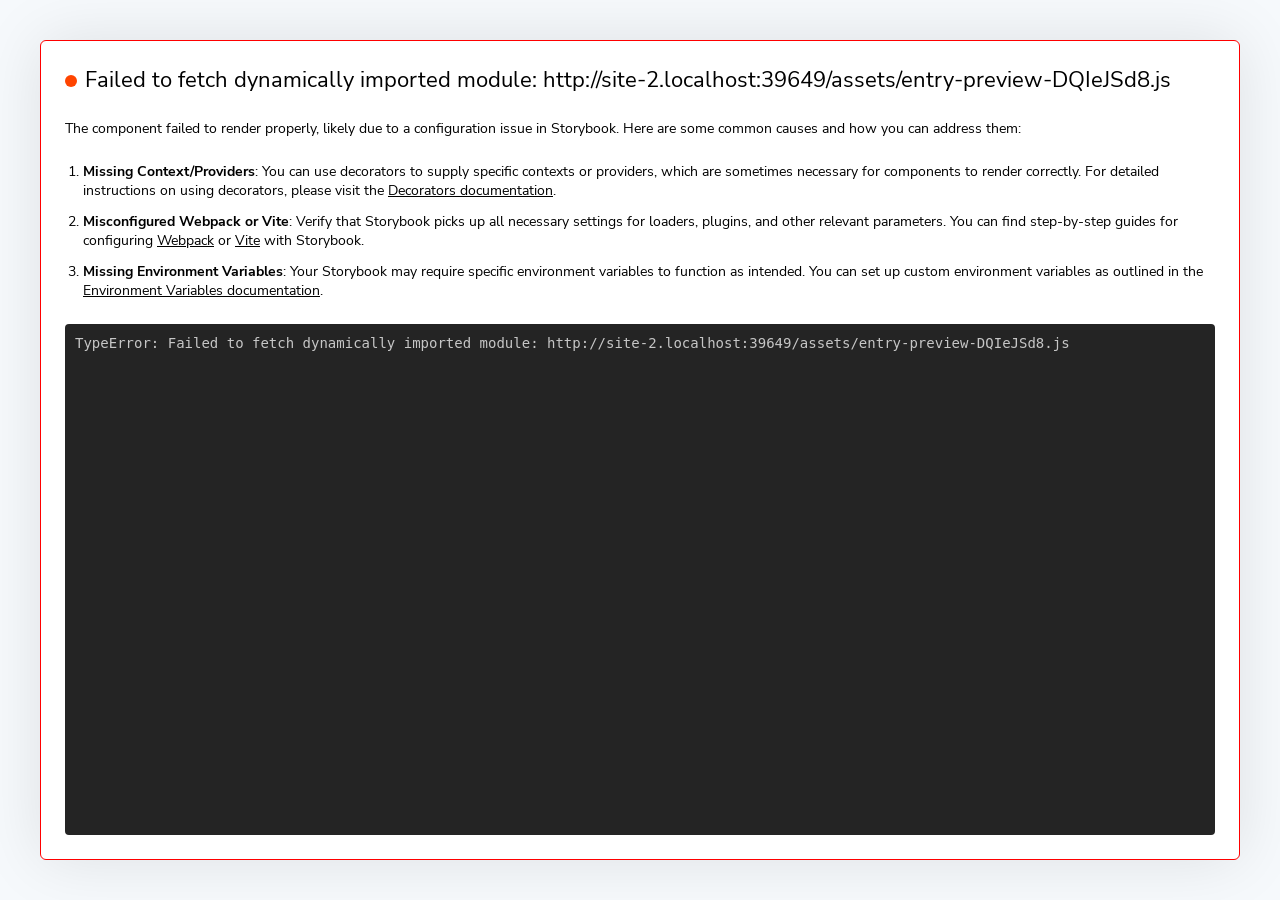
==== iframe.html @ ca0ea81a "storybook updates" ====
<!doctype html>
<!--suppress HtmlUnknownTarget -->
<html lang="en">
  <head>
    <meta charset="utf-8" />
    <title>Storybook</title>
    <meta name="viewport" content="width=device-width, initial-scale=1" />

    <style>
      @font-face {
        font-family: 'Nunito Sans';
        font-style: normal;
        font-weight: 400;
        font-display: swap;
        src: url('./sb-common-assets/nunito-sans-regular.woff2') format('woff2');
      }

      @font-face {
        font-family: 'Nunito Sans';
        font-style: italic;
        font-weight: 400;
        font-display: swap;
        src: url('./sb-common-assets/nunito-sans-italic.woff2') format('woff2');
      }

      @font-face {
        font-family: 'Nunito Sans';
        font-style: normal;
        font-weight: 700;
        font-display: swap;
        src: url('./sb-common-assets/nunito-sans-bold.woff2') format('woff2');
      }

      @font-face {
        font-family: 'Nunito Sans';
        font-style: italic;
        font-weight: 700;
        font-display: swap;
        src: url('./sb-common-assets/nunito-sans-bold-italic.woff2') format('woff2');
      }
    </style>

    <script>
      window.CONFIG_TYPE = 'PRODUCTION';
      window.LOGLEVEL = 'info';
      window.FRAMEWORK_OPTIONS = {};
      window.CHANNEL_OPTIONS = {};
      window.FEATURES = {"argTypeTargetsV7":true,"legacyDecoratorFileOrder":false,"disallowImplicitActionsInRenderV8":true};
      window.STORIES = [{"titlePrefix":"","directory":"./stories","files":"**/*.stories.@(js|jsx|ts|tsx)","importPathMatcher":"^\\.[\\\\/](?:stories(?:\\/(?!\\.)(?:(?:(?!(?:^|\\/)\\.).)*?)\\/|\\/|$)(?!\\.)(?=.)[^/]*?\\.stories\\.(js|jsx|ts|tsx))$"}];
      window.DOCS_OPTIONS = {"defaultName":"Docs","autodocs":"tag"};
      window.TAGS_OPTIONS = {"dev-only":{"excludeFromDocsStories":true},"docs-only":{"excludeFromSidebar":true},"test-only":{"excludeFromSidebar":true,"excludeFromDocsStories":true}};

      

      // We do this so that "module && module.hot" etc. in Storybook source code
      // doesn't fail (it will simply be disabled)
      window.module = undefined;
      window.global = window;
    </script>
    <base target="_parent" />

<style>
  /* While we aren't showing the main block yet, but still preparing, we want everything the user
     has rendered, which may or may not be in #storybook-root, to be display none */
  .sb-show-preparing-story:not(.sb-show-main) > :not(.sb-preparing-story) {
    display: none;
  }

  .sb-show-preparing-docs:not(.sb-show-main) > :not(.sb-preparing-docs) {
    display: none;
  }

  /* Hide our own blocks when we aren't supposed to be showing them */
  :not(.sb-show-preparing-story) > .sb-preparing-story,
  :not(.sb-show-preparing-docs) > .sb-preparing-docs,
  :not(.sb-show-nopreview) > .sb-nopreview,
  :not(.sb-show-errordisplay) > .sb-errordisplay {
    display: none;
  }

  .sb-show-main.sb-main-centered {
    margin: 0;
    display: flex;
    align-items: center;
    min-height: 100vh;
  }

  .sb-show-main.sb-main-centered #storybook-root {
    box-sizing: border-box;
    margin: auto;
    padding: 1rem;
    max-height: 100%;
    /* Hack for centering correctly in IE11 */
  }

  /* Vertical centering fix for IE11 */
  @media screen and (-ms-high-contrast: none), (-ms-high-contrast: active) {
    .sb-show-main.sb-main-centered:after {
      content: '';
      min-height: inherit;
      font-size: 0;
    }
  }

  .sb-show-main.sb-main-fullscreen {
    margin: 0;
    padding: 0;
    display: block;
  }

  .sb-show-main.sb-main-padded {
    margin: 0;
    padding: 1rem;
    display: block;
    box-sizing: border-box;
  }

  .sb-wrapper {
    position: fixed;
    top: 0;
    bottom: 0;
    left: 0;
    right: 0;
    box-sizing: border-box;

    padding: 40px;
    font-family:
      'Nunito Sans',
      -apple-system,
      '.SFNSText-Regular',
      'San Francisco',
      BlinkMacSystemFont,
      'Segoe UI',
      'Helvetica Neue',
      Helvetica,
      Arial,
      sans-serif;
    -webkit-font-smoothing: antialiased;
    overflow: auto;
  }

  @media (max-width: 700px) {
    .sb-wrapper {
      padding: 20px;
    }
  }

  @media (max-width: 500px) {
    .sb-wrapper {
      padding: 10px;
    }
  }

  .sb-heading {
    font-size: 14px;
    font-weight: 600;
    letter-spacing: 0.2px;
    margin: 10px 0;
    padding-right: 25px;
  }

  .sb-nopreview {
    display: flex;
    align-content: center;
    justify-content: center;
    box-sizing: border-box;
  }

  .sb-nopreview_main {
    margin: auto;
    padding: 30px;
    border-radius: 10px;
    background: rgba(0, 0, 0, 0.03);
  }

  .sb-nopreview_heading {
    text-align: center;
  }

  .sb-errordisplay {
    background: #f6f9fc;
    color: black;
    z-index: 999999;
    width: 100vw;
    min-height: 100vh;
    box-sizing: border-box;

    & ol {
      padding-left: 18px;
      margin: 0;
    }

    & h1 {
      font-family: Nunito Sans;
      font-size: 22px;
      font-weight: 400;
      line-height: 30px;
      font-weight: normal;
      margin: 0;

      &::before {
        content: '';
        display: inline-block;
        width: 12px;
        height: 12px;
        background: #ff4400;
        border-radius: 50%;
        margin-right: 8px;
      }
    }

    & p,
    & ol {
      font-family: Nunito Sans;
      font-size: 14px;
      font-weight: 400;
      line-height: 19px;
      margin: 0;
    }

    & li + li {
      margin: 0;
      padding: 0;
      padding-top: 12px;
    }

    & a {
      color: currentColor;
    }
  }

  .sb-errordisplay_main {
    margin: auto;
    padding: 24px;
    display: flex;
    box-sizing: border-box;

    flex-direction: column;
    min-height: 100%;
    width: 100%;
    border-radius: 6px;
    background: white;
    border: 1px solid #ff0000;
    box-shadow: 0 0 64px rgba(0, 0, 0, 0.1);
    gap: 24px;
  }

  .sb-errordisplay_code {
    padding: 10px;
    flex: 1;
    background: #242424;
    color: #c6c6c6;
    box-sizing: border-box;

    font-size: 14px;
    font-weight: 400;
    line-height: 19px;
    border-radius: 4px;

    font-family: 'Operator Mono', 'Fira Code Retina', 'Fira Code', 'FiraCode-Retina', 'Andale Mono',
      'Lucida Console', Consolas, Monaco, monospace;
    margin: 0;
    overflow: auto;
  }

  .sb-errordisplay pre {
    white-space: pre-wrap;
    white-space: revert;
  }

  @-webkit-keyframes sb-rotate360 {
    from {
      transform: rotate(0deg);
    }

    to {
      transform: rotate(360deg);
    }
  }

  @keyframes sb-rotate360 {
    from {
      transform: rotate(0deg);
    }

    to {
      transform: rotate(360deg);
    }
  }

  @-webkit-keyframes sb-glow {
    0%,
    100% {
      opacity: 1;
    }

    50% {
      opacity: 0.4;
    }
  }

  @keyframes sb-glow {
    0%,
    100% {
      opacity: 1;
    }

    50% {
      opacity: 0.4;
    }
  }

  /* We display the preparing loaders *over* the rendering story */
  .sb-preparing-story,
  .sb-preparing-docs {
    background-color: white;
    /* Maximum possible z-index. It would be better to use stacking contexts to ensure it's always
    on top, but this isn't possible as it would require making CSS changes that could affect user code */
    z-index: 2147483647;
  }

  .sb-loader {
    -webkit-animation: sb-rotate360 0.7s linear infinite;
    animation: sb-rotate360 0.7s linear infinite;
    border-color: rgba(97, 97, 97, 0.29);
    border-radius: 50%;
    border-style: solid;
    border-top-color: #646464;
    border-width: 2px;
    display: inline-block;
    height: 32px;
    left: 50%;
    margin-left: -16px;
    margin-top: -16px;
    mix-blend-mode: difference;
    overflow: hidden;
    position: absolute;
    top: 50%;
    transition: all 200ms ease-out;
    vertical-align: top;
    width: 32px;
    z-index: 4;
  }

  .sb-previewBlock {
    background: #fff;
    border: 1px solid rgba(0, 0, 0, 0.1);
    border-radius: 4px;
    box-shadow: rgba(0, 0, 0, 0.1) 0 1px 3px 0;
    margin: 25px auto 40px;
    max-width: 600px;
  }

  .sb-previewBlock_header {
    align-items: center;
    box-shadow: rgba(0, 0, 0, 0.1) 0 -1px 0 0 inset;
    display: flex;
    gap: 14px;
    height: 40px;
    padding: 0 12px;
  }

  .sb-previewBlock_icon {
    -webkit-animation: sb-glow 1.5s ease-in-out infinite;
    animation: sb-glow 1.5s ease-in-out infinite;
    background: #e6e6e6;
    height: 14px;
    width: 14px;
  }

  .sb-previewBlock_icon:last-child {
    margin-left: auto;
  }

  .sb-previewBlock_body {
    -webkit-animation: sb-glow 1.5s ease-in-out infinite;
    animation: sb-glow 1.5s ease-in-out infinite;
    height: 182px;
    position: relative;
  }

  .sb-argstableBlock {
    border-collapse: collapse;
    border-spacing: 0;
    font-size: 13px;
    line-height: 20px;
    margin: 25px auto 40px;
    max-width: 600px;
    text-align: left;
    width: 100%;
  }

  .sb-argstableBlock th:first-of-type,
  .sb-argstableBlock td:first-of-type {
    padding-left: 20px;
  }

  .sb-argstableBlock th:nth-of-type(2),
  .sb-argstableBlock td:nth-of-type(2) {
    width: 35%;
  }

  .sb-argstableBlock th:nth-of-type(3),
  .sb-argstableBlock td:nth-of-type(3) {
    width: 15%;
  }

  .sb-argstableBlock th:last-of-type,
  .sb-argstableBlock td:last-of-type {
    width: 25%;
    padding-right: 20px;
  }

  .sb-argstableBlock th span,
  .sb-argstableBlock td span {
    -webkit-animation: sb-glow 1.5s ease-in-out infinite;
    animation: sb-glow 1.5s ease-in-out infinite;
    background-color: rgba(0, 0, 0, 0.1);
    border-radius: 0;
    box-shadow: none;
    color: transparent;
  }

  .sb-argstableBlock th {
    padding: 10px 15px;
  }

  .sb-argstableBlock-body {
    border-radius: 4px;
    box-shadow:
      rgba(0, 0, 0, 0.1) 0 1px 3px 1px,
      rgba(0, 0, 0, 0.065) 0 0 0 1px;
  }

  .sb-argstableBlock-body tr {
    background: transparent;
    overflow: hidden;
  }

  .sb-argstableBlock-body tr:not(:first-child) {
    border-top: 1px solid #e6e6e6;
  }

  .sb-argstableBlock-body tr:first-child td:first-child {
    border-top-left-radius: 4px;
  }

  .sb-argstableBlock-body tr:first-child td:last-child {
    border-top-right-radius: 4px;
  }

  .sb-argstableBlock-body tr:last-child td:first-child {
    border-bottom-left-radius: 4px;
  }

  .sb-argstableBlock-body tr:last-child td:last-child {
    border-bottom-right-radius: 4px;
  }

  .sb-argstableBlock-body td {
    background: #fff;
    padding-bottom: 10px;
    padding-top: 10px;
    vertical-align: top;
  }

  .sb-argstableBlock-body td:not(:first-of-type) {
    padding-left: 15px;
    padding-right: 15px;
  }

  .sb-argstableBlock-body button {
    -webkit-animation: sb-glow 1.5s ease-in-out infinite;
    animation: sb-glow 1.5s ease-in-out infinite;
    background-color: rgba(0, 0, 0, 0.1);
    border: 0;
    border-radius: 0;
    box-shadow: none;
    color: transparent;
    display: inline;
    font-size: 12px;
    line-height: 1;
    padding: 10px 16px;
  }

  .sb-argstableBlock-summary {
    margin-top: 4px;
  }

  .sb-argstableBlock-code {
    margin-right: 4px;
    margin-bottom: 4px;
    padding: 2px 5px;
  }
</style>

<script>
  /* globals window */
  /* eslint-disable no-underscore-dangle */
  try {
    if (window.top !== window) {
      window.__REACT_DEVTOOLS_GLOBAL_HOOK__ = window.top.__REACT_DEVTOOLS_GLOBAL_HOOK__;
      window.__VUE_DEVTOOLS_GLOBAL_HOOK__ = window.top.__VUE_DEVTOOLS_GLOBAL_HOOK__;
      window.top.__VUE_DEVTOOLS_CONTEXT__ = window.document;
    }
  } catch (e) {
    // eslint-disable-next-line no-console
    console.warn('unable to connect to top frame for connecting dev tools');
  }
</script>

    <script type="module" crossorigin src="./assets/iframe-2rGU2KQB.js"></script>
  </head>

  <body>
    <div class="sb-preparing-story sb-wrapper">
  <div class="sb-loader"></div>
</div>

<div class="sb-preparing-docs sb-wrapper">
  <div class="sb-previewBlock">
    <div class="sb-previewBlock_header">
      <div class="sb-previewBlock_icon"></div>
      <div class="sb-previewBlock_icon"></div>
      <div class="sb-previewBlock_icon"></div>
      <div class="sb-previewBlock_icon"></div>
    </div>
    <div class="sb-previewBlock_body">
      <div class="sb-loader"></div>
    </div>
  </div>
  <table aria-hidden="true" class="sb-argstableBlock">
    <thead class="sb-argstableBlock-head">
      <tr>
        <th><span>Name</span></th>
        <th><span>Description</span></th>
        <th><span>Default</span></th>
        <th><span>Control </span></th>
      </tr>
    </thead>
    <tbody class="sb-argstableBlock-body">
      <tr>
        <td><span>propertyName</span><span title="Required">*</span></td>
        <td>
          <div><span>This is a short description</span></div>
          <div class="sb-argstableBlock-summary">
            <div><span class="sb-argstableBlock-code">summary</span></div>
          </div>
        </td>
        <td>
          <div><span class="sb-argstableBlock-code">defaultValue</span></div>
        </td>
        <td><button>Set string</button></td>
      </tr>
      <tr>
        <td><span>propertyName</span><span>*</span></td>
        <td>
          <div><span>This is a short description</span></div>
          <div class="sb-argstableBlock-summary">
            <div><span class="sb-argstableBlock-code">summary</span></div>
          </div>
        </td>
        <td>
          <div><span class="sb-argstableBlock-code">defaultValue</span></div>
        </td>
        <td><button>Set string</button></td>
      </tr>
      <tr>
        <td><span>propertyName</span><span>*</span></td>
        <td>
          <div><span>This is a short description</span></div>
          <div class="sb-argstableBlock-summary">
            <div><span class="sb-argstableBlock-code">summary</span></div>
          </div>
        </td>
        <td>
          <div><span class="sb-argstableBlock-code">defaultValue</span></div>
        </td>
        <td><button>Set string</button></td>
      </tr>
    </tbody>
  </table>
</div>

<div class="sb-nopreview sb-wrapper">
  <div class="sb-nopreview_main">
    <h1 class="sb-nopreview_heading sb-heading">No Preview</h1>
    <p>Sorry, but you either have no stories or none are selected somehow.</p>
    <ul>
      <li>Please check the Storybook config.</li>
      <li>Try reloading the page.</li>
    </ul>
    <p>
      If the problem persists, check the browser console, or the terminal you've run Storybook from.
    </p>
  </div>
</div>

<div class="sb-errordisplay sb-wrapper">
  <div class="sb-errordisplay_main">
    <h1 id="error-message"></h1>
    <p>
      The component failed to render properly, likely due to a configuration issue in Storybook.
      Here are some common causes and how you can address them:
    </p>
    <ol>
      <li>
        <strong>Missing Context/Providers</strong>: You can use decorators to supply specific
        contexts or providers, which are sometimes necessary for components to render correctly. For
        detailed instructions on using decorators, please visit the
        <a href="https://storybook.js.org/docs/writing-stories/decorators"
          >Decorators documentation</a
        >.
      </li>
      <li>
        <strong>Misconfigured Webpack or Vite</strong>: Verify that Storybook picks up all necessary
        settings for loaders, plugins, and other relevant parameters. You can find step-by-step
        guides for configuring
        <a href="https://storybook.js.org/docs/builders/webpack">Webpack</a> or
        <a href="https://storybook.js.org/docs/builders/vite">Vite</a>
        with Storybook.
      </li>
      <li>
        <strong>Missing Environment Variables</strong>: Your Storybook may require specific
        environment variables to function as intended. You can set up custom environment variables
        as outlined in the
        <a href="https://storybook.js.org/docs/configure/environment-variables"
          >Environment Variables documentation</a
        >.
      </li>
    </ol>
    <pre class="sb-errordisplay_code"><code id="error-stack"></code></pre>
  </div>
</div>

    <div id="storybook-root"></div>
    <div id="storybook-docs"></div>
    <script>
      // eslint-disable-next-line no-underscore-dangle, @typescript-eslint/naming-convention
      function __onViteAppLoadingError(event) {
        const hostname = globalThis.location.hostname;
        if (hostname !== 'localhost' && globalThis.CONFIG_TYPE === 'DEVELOPMENT') {
          const message = `Failed to load the Storybook preview file 'vite-app.js':

It looks like you're visiting the Storybook development server on another hostname than localhost: '${hostname}', but you haven't configured the necessary security features to support this.
Please re-run your Storybook development server with the '--host ${hostname}' flag, or manually configure your Vite allowedHosts configuration with viteFinal.

See:`;
          const docs = [
            'https://storybook.js.org/docs/api/cli-options#dev',
            'https://storybook.js.org/docs/api/main-config/main-config-vite-final',
            'https://vite.dev/config/server-options.html#server-allowedhosts',
          ];
          console.error(`${message}\n${docs.map((doc) => `- ${doc}`).join('\n')}`);

          document.getElementById('storybook-root').innerHTML =
            `<p style="color: red; max-width: 70ch">${message.replaceAll(
              '\n',
              '<br/>'
            )}<ul>${docs.map((doc) => `<li><a href='${doc}' target='_blank'>${doc}</a></li>`).join('')}<ul></p>`;
          return;
        }
      }
    </script>
  </body>
</html>
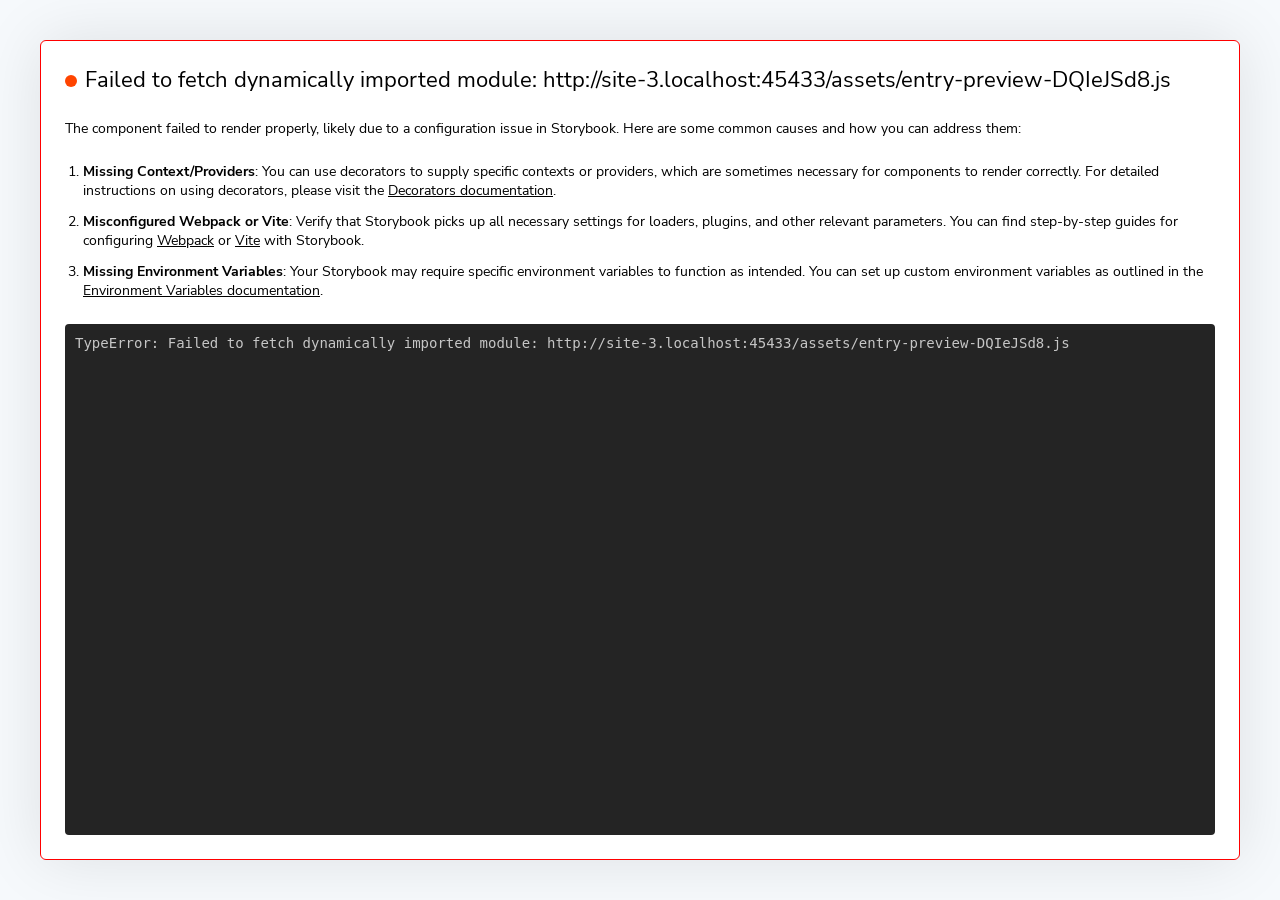
==== commit f55dfe35: "chore: update Storybook build with mobile-first breakpoints Rebuilds Storybook with updated componen" ====
--- a/iframe.html
+++ b/iframe.html
@@ -509,7 +509,7 @@
   }
 </script>
 
-    <script type="module" crossorigin src="./assets/iframe-2rGU2KQB.js"></script>
+    <script type="module" crossorigin src="./assets/iframe-defQbycV.js"></script>
   </head>
 
   <body>
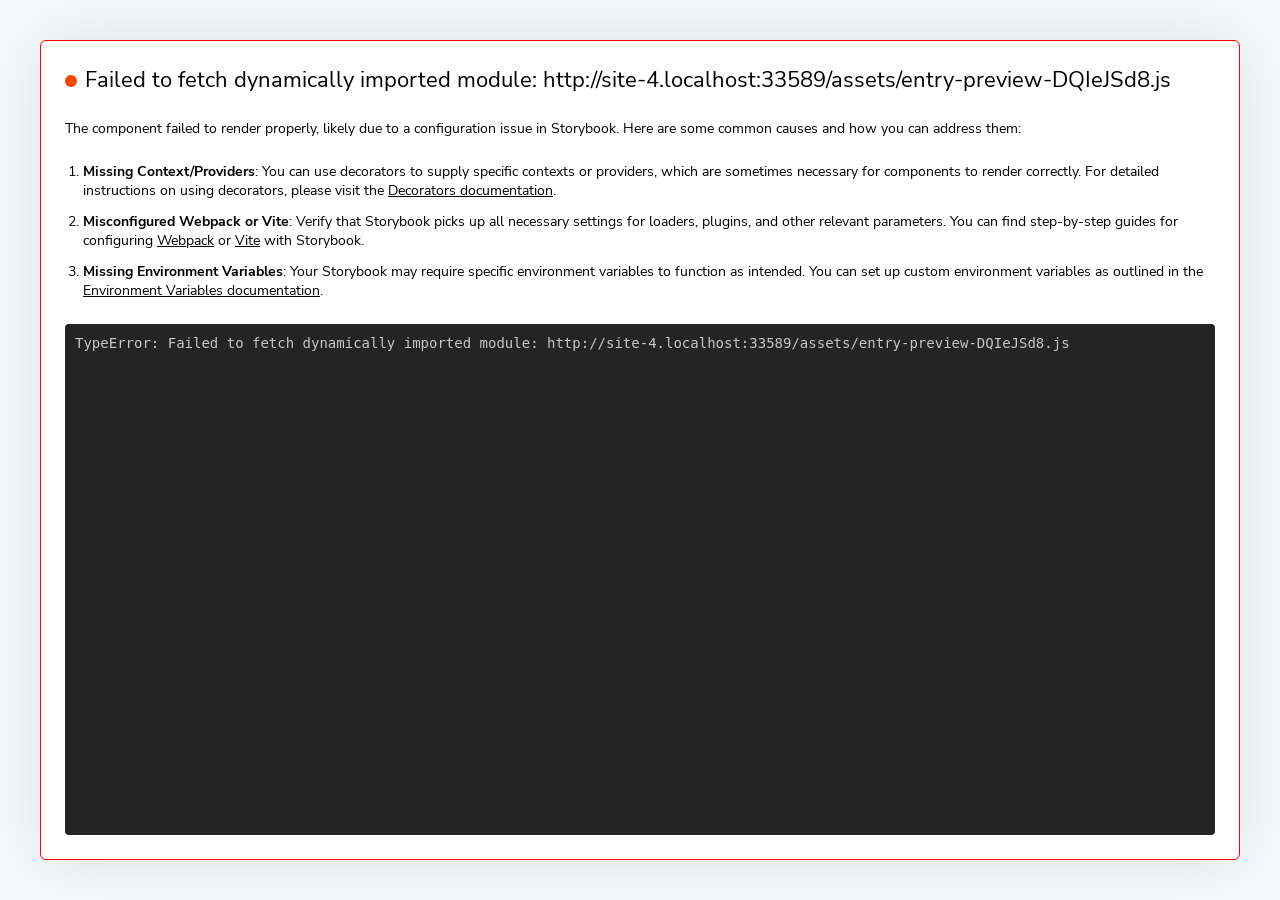
==== commit ea5a57bd: "storybook updates" ====
--- a/iframe.html
+++ b/iframe.html
@@ -509,7 +509,7 @@
   }
 </script>
 
-    <script type="module" crossorigin src="./assets/iframe-defQbycV.js"></script>
+    <script type="module" crossorigin src="./assets/iframe-CSA3d1ZR.js"></script>
   </head>
 
   <body>
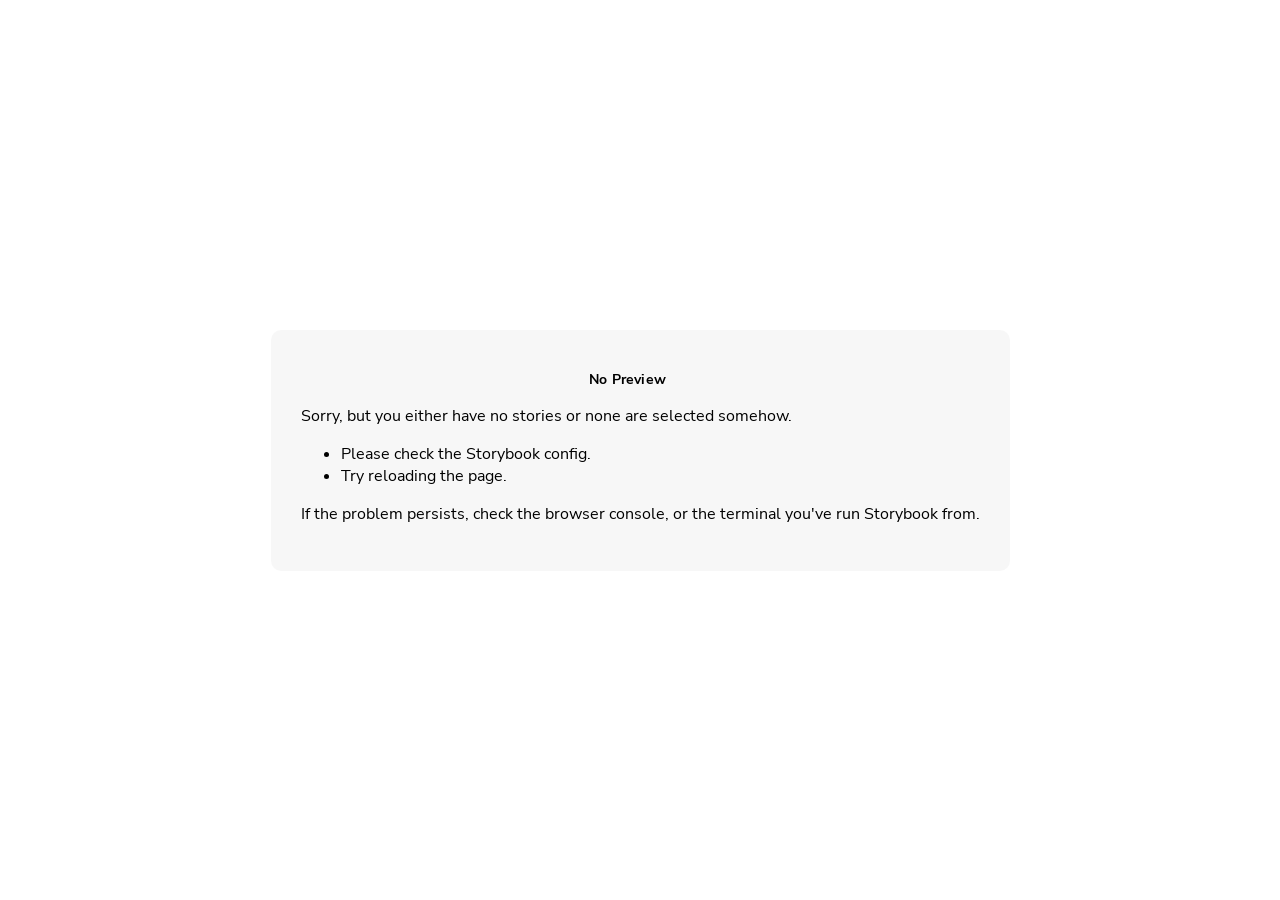
==== commit 14d7a708: "storybook update" ====
--- a/iframe.html
+++ b/iframe.html
@@ -509,7 +509,7 @@
   }
 </script>
 
-    <script type="module" crossorigin src="./assets/iframe-CSA3d1ZR.js"></script>
+    <script type="module" crossorigin src="./assets/iframe-D-vxnQFu.js"></script>
   </head>
 
   <body>
